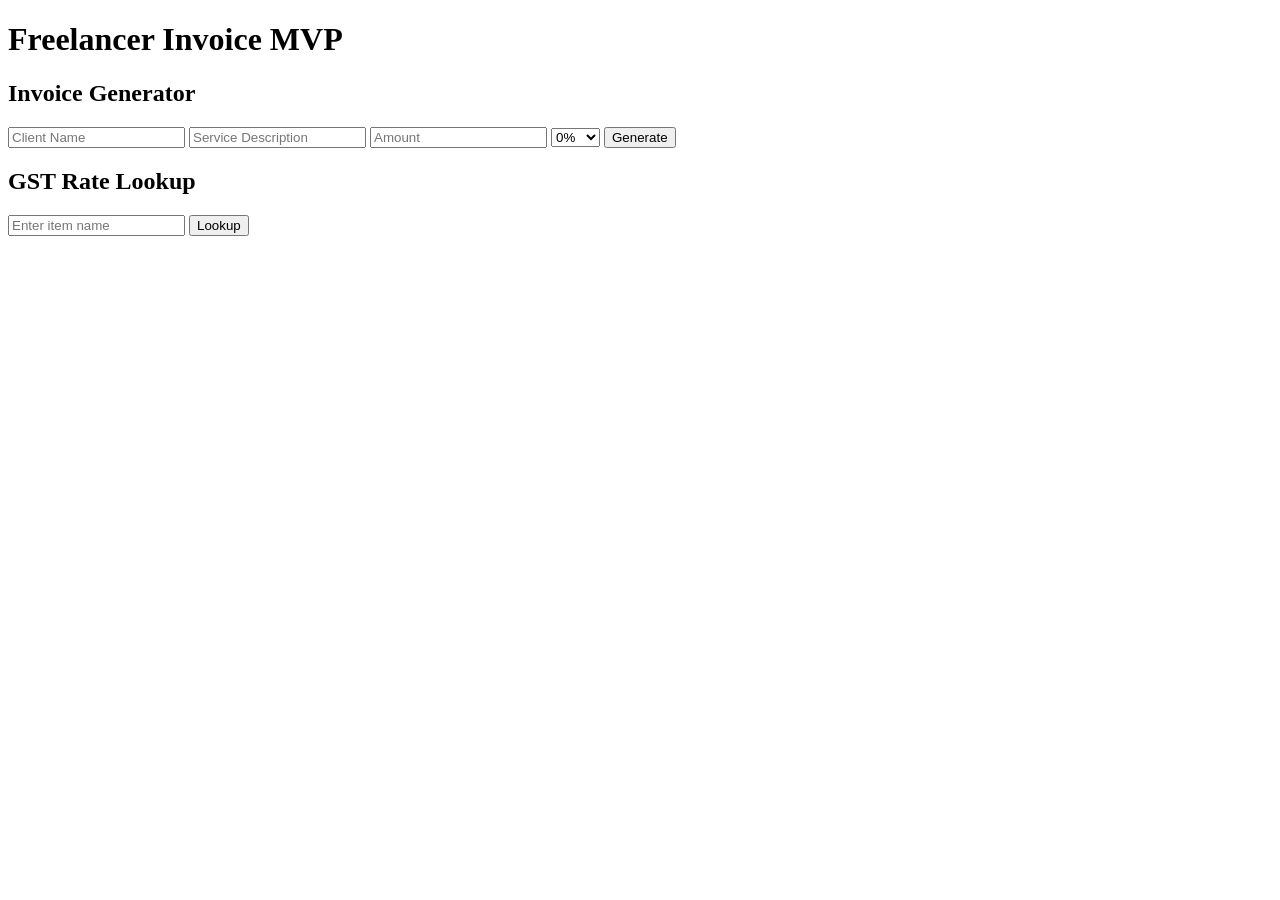
==== invoice-ui/index.html @ 6758de0a "Created invoice-ui folder and index.html" ====
<!DOCTYPE html>
<html>
<head>
  <title>Freelancer Invoice & GST Lookup</title>
  <link rel="stylesheet" href="style.css" />
</head>
<body>
  <h1>Freelancer Invoice MVP</h1>

  <section id="invoice">
    <h2>Invoice Generator</h2>
    <input type="text" id="client" placeholder="Client Name" />
    <input type="text" id="service" placeholder="Service Description" />
    <input type="number" id="amount" placeholder="Amount" />
    <select id="gst">
      <option value="0">0%</option>
      <option value="5">5%</option>
      <option value="12">12%</option>
      <option value="18">18%</option>
    </select>
    <button onclick="generateInvoice()">Generate</button>
    <div id="invoice-output"></div>
  </section>

  <section id="gst-lookup">
    <h2>GST Rate Lookup</h2>
    <input type="text" id="item" placeholder="Enter item name" />
    <button onclick="lookupGST()">Lookup</button>
    <div id="gst-output"></div>
  </section>

  <script src="script.js"></script>
</body>
</html>
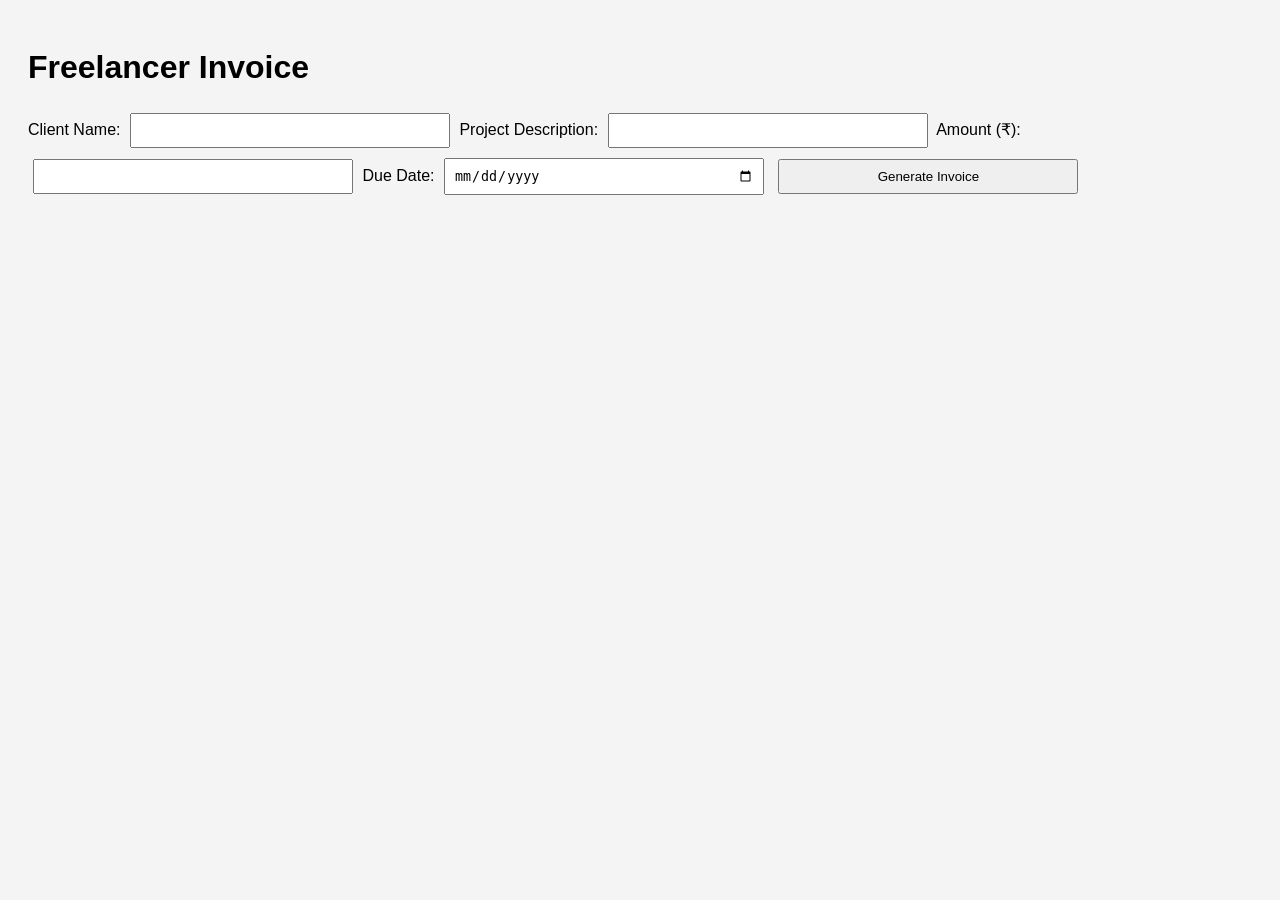
==== commit 7bfd9c9a: "Update index.html" ====
--- a/invoice-ui/index.html
+++ b/invoice-ui/index.html
@@ -1,34 +1,35 @@
 <!DOCTYPE html>
-<html>
+<html lang="en">
 <head>
-  <title>Freelancer Invoice & GST Lookup</title>
+  <meta charset="UTF-8" />
+  <meta name="viewport" content="width=device-width, initial-scale=1.0" />
+  <title>Freelancer Invoice</title>
   <link rel="stylesheet" href="style.css" />
 </head>
 <body>
-  <h1>Freelancer Invoice MVP</h1>
+  <div class="container">
+    <h1>Freelancer Invoice</h1>
+    <form id="invoiceForm">
+      <label for="clientName">Client Name:</label>
+      <input type="text" id="clientName" name="clientName" required />
 
-  <section id="invoice">
-    <h2>Invoice Generator</h2>
-    <input type="text" id="client" placeholder="Client Name" />
-    <input type="text" id="service" placeholder="Service Description" />
-    <input type="number" id="amount" placeholder="Amount" />
-    <select id="gst">
-      <option value="0">0%</option>
-      <option value="5">5%</option>
-      <option value="12">12%</option>
-      <option value="18">18%</option>
-    </select>
-    <button onclick="generateInvoice()">Generate</button>
-    <div id="invoice-output"></div>
-  </section>
+      <label for="project">Project Description:</label>
+      <input type="text" id="project" name="project" required />
 
-  <section id="gst-lookup">
-    <h2>GST Rate Lookup</h2>
-    <input type="text" id="item" placeholder="Enter item name" />
-    <button onclick="lookupGST()">Lookup</button>
-    <div id="gst-output"></div>
-  </section>
+      <label for="amount">Amount (₹):</label>
+      <input type="number" id="amount" name="amount" required />
+
+      <label for="dueDate">Due Date:</label>
+      <input type="date" id="dueDate" name="dueDate" required />
+
+      <button type="submit">Generate Invoice</button>
+    </form>
+
+    <div id="invoiceOutput" class="invoice"></div>
+  </div>
 
   <script src="script.js"></script>
 </body>
 </html>
+
+
--- a/invoice-ui/style.css
+++ b/invoice-ui/style.css
@@ -0,0 +1,17 @@
+body {
+  font-family: sans-serif;
+  padding: 20px;
+  background: #f4f4f4;
+}
+section {
+  background: white;
+  padding: 15px;
+  margin-bottom: 20px;
+  border-radius: 8px;
+}
+input, select, button {
+  margin: 5px;
+  padding: 8px;
+  width: 100%;
+  max-width: 300px;
+}
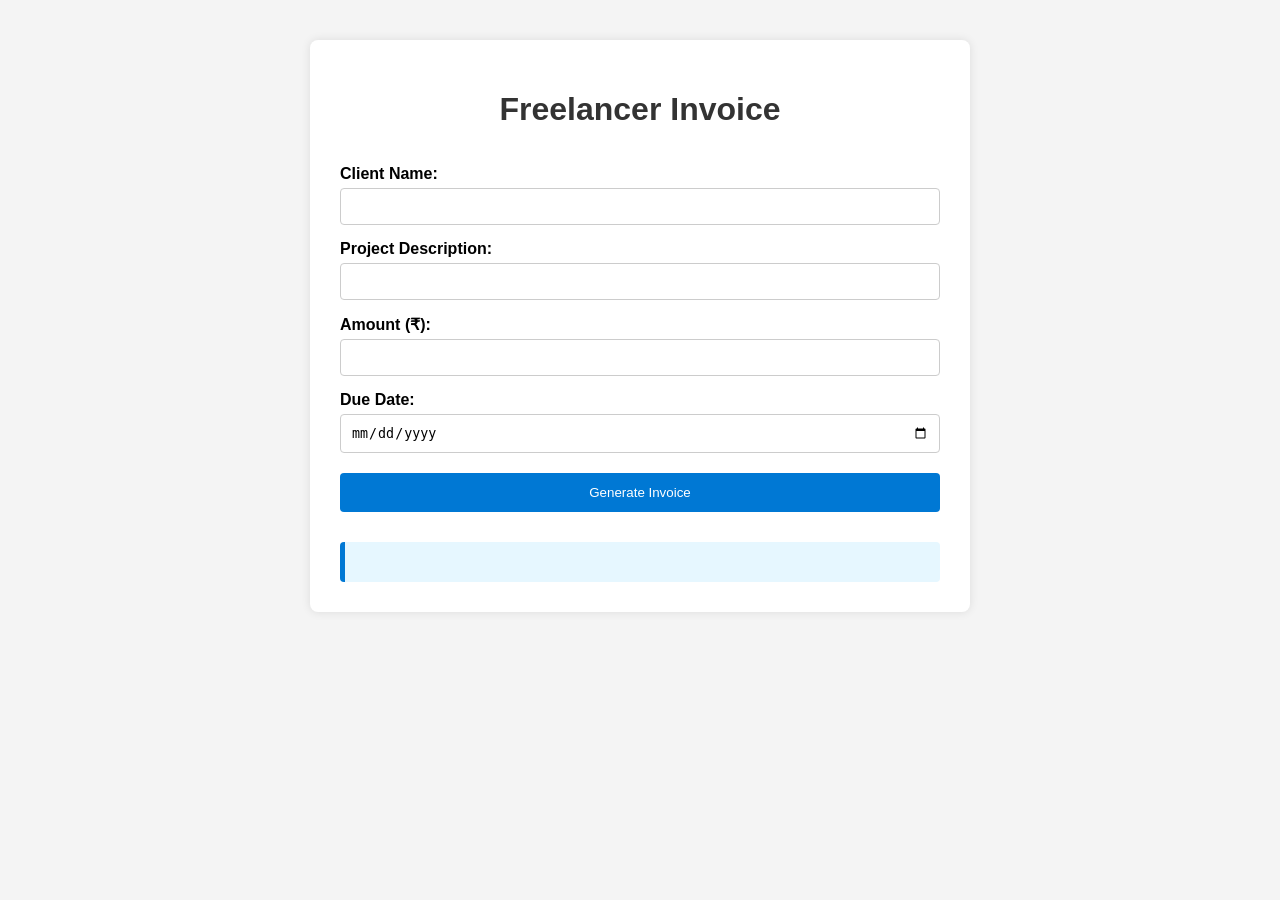
==== commit f7aeed92: "Update index.html" ====
--- a/invoice-ui/index.html
+++ b/invoice-ui/index.html
@@ -31,5 +31,3 @@
   <script src="script.js"></script>
 </body>
 </html>
-
-
--- a/invoice-ui/style.css
+++ b/invoice-ui/style.css
@@ -1,17 +1,59 @@
 body {
-  font-family: sans-serif;
+  font-family: 'Segoe UI', sans-serif;
+  background-color: #f4f4f4;
+  margin: 0;
+  padding: 0;
+}
+
+.container {
+  max-width: 600px;
+  margin: 40px auto;
+  background: #fff;
+  padding: 30px;
+  border-radius: 8px;
+  box-shadow: 0 0 10px rgba(0, 0, 0, 0.1);
+}
+
+h1 {
+  text-align: center;
+  color: #333;
+}
+
+form {
+  display: flex;
+  flex-direction: column;
+}
+
+label {
+  margin-top: 15px;
+  font-weight: bold;
+}
+
+input {
+  padding: 10px;
+  margin-top: 5px;
+  border: 1px solid #ccc;
+  border-radius: 4px;
+}
+
+button {
+  margin-top: 20px;
+  padding: 12px;
+  background-color: #0078d4;
+  color: white;
+  border: none;
+  border-radius: 4px;
+  cursor: pointer;
+}
+
+button:hover {
+  background-color: #005fa3;
+}
+
+.invoice {
+  margin-top: 30px;
   padding: 20px;
-  background: #f4f4f4;
+  background-color: #e6f7ff;
+  border-left: 5px solid #0078d4;
+  border-radius: 4px;
 }
-section {
-  background: white;
-  padding: 15px;
-  margin-bottom: 20px;
-  border-radius: 8px;
-}
-input, select, button {
-  margin: 5px;
-  padding: 8px;
-  width: 100%;
-  max-width: 300px;
-}
